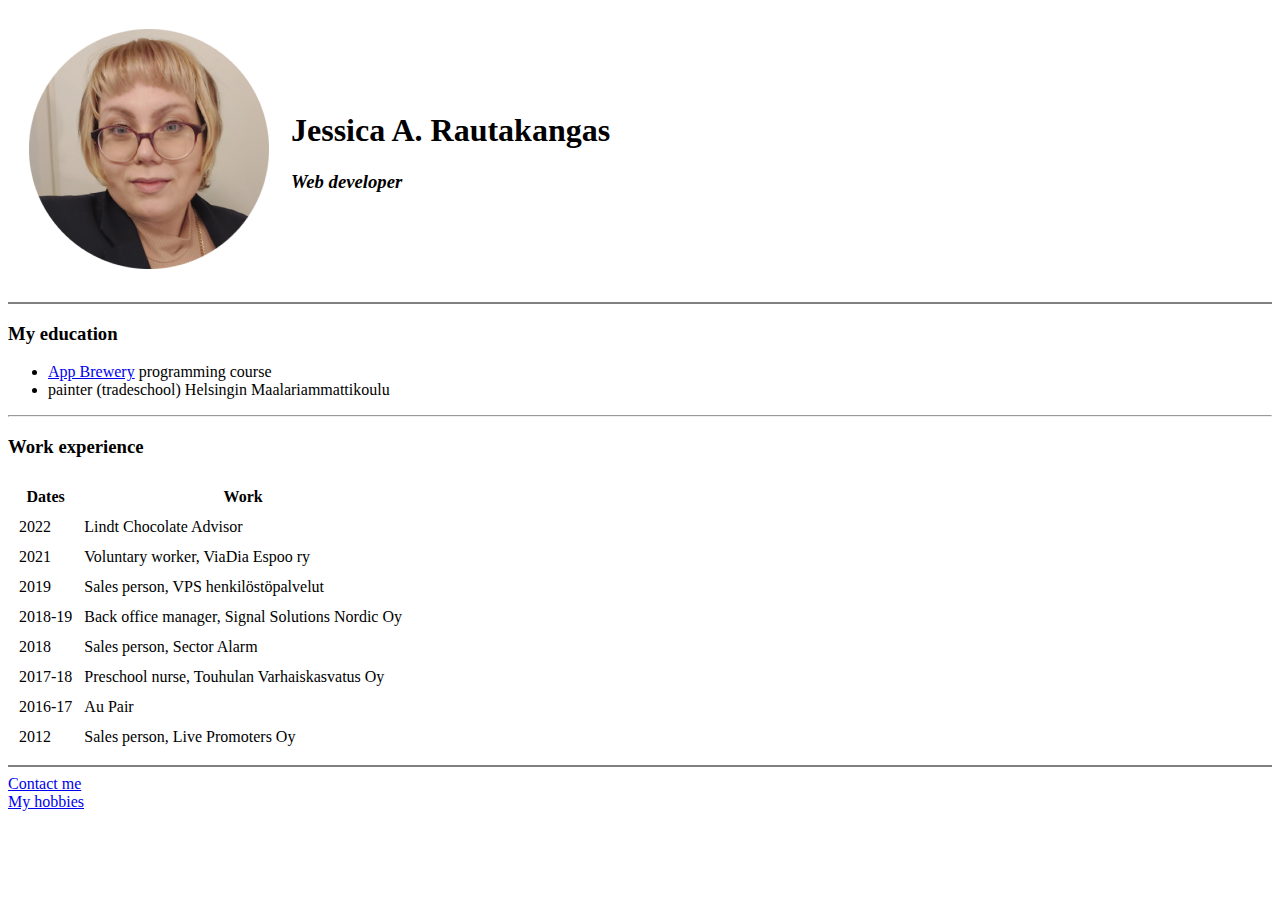
==== index.html @ 87933e8f "Update index.html" ====
<!DOCTYPE html>
<html>
<head>
    <meta charset="UTF-8">
    <title>Jessica's page</title>
</head>
<body>
    <table cellspacing="20">
        <tr>
            <td><img src="jessybiz-modified.png" alt="Jessica's profile picture"></td>
            <td>    <h1>Jessica A. Rautakangas</h1> <!--my profile-->
                <h3><em>Web developer <!-- and print on demand business owner</em></h3>-->
                <!-- <p>I am a web developer </p>
               <p> we collab with artist to sell their art printed on many different products </p></td>-->
        </tr>
    </table>

    <hr size="2" noshade="">
    <h3>My education</h3>
    <ul>
        <li><a href="https://appbrewery.com/">App Brewery</a> programming course</li>
        <li>painter (tradeschool) Helsingin Maalariammattikoulu</li>
    </ul>
    <hr>
    <h3>Work experience</h3>
    <table cellspacing="10">
        <thead>
            <tr>
                <th>Dates</th>
                <th>Work</th>
            </tr>
        </thead>
        <tbody>
            <tr>
                <td>2022</td>
                <td>Lindt Chocolate Advisor</td>
            </tr>
            <tr>
                <td>2021</td>
                <td>Voluntary worker, ViaDia Espoo ry</td>
            </tr>
            <tr>
                <td>2019</td>
                <td>Sales person, VPS henkilöstöpalvelut</td>
            </tr>
            <tr>
                <td>2018-19</td>
                <td>Back office manager, Signal Solutions Nordic Oy</td>
            </tr>
            <tr>
                <td>2018</td>
                <td>Sales person, Sector Alarm</td>
            </tr>
            <tr>
                <td>2017-18</td>
                <td>Preschool nurse, Touhulan Varhaiskasvatus Oy</td>
            </tr>
                        <tr>
                <td>2016-17</td>
                <td>Au Pair</td>
            </tr>
            <tr>
                <td>2012</td>
                <td>Sales person, Live Promoters Oy</td>
            </tr>
        </tbody>
    </table>
    
    <hr size="2" noshade="">
    <a href="contact-me.html">Contact me</a>
    <br>
    <a href="my-hobbies.html">My hobbies</a>

</body>
</html>
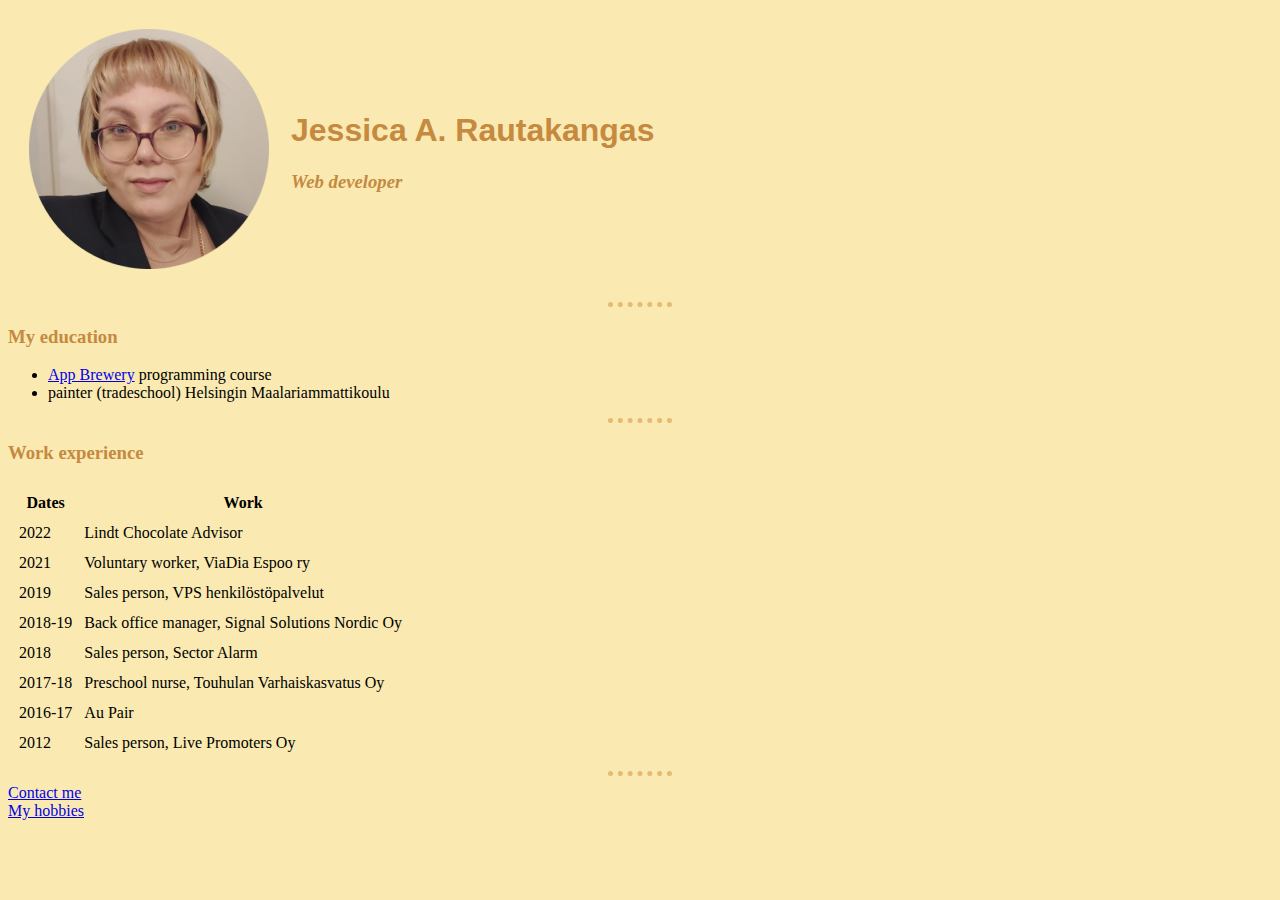
==== commit d0cc4d35: "Add files via upload" ====
--- a/index.html
+++ b/index.html
@@ -3,6 +3,7 @@
 <head>
     <meta charset="UTF-8">
     <title>Jessica's page</title>
+    <link rel="stylesheet" href="css/styles.css">
 </head>
 <body>
     <table cellspacing="20">
@@ -10,8 +11,8 @@
             <td><img src="jessybiz-modified.png" alt="Jessica's profile picture"></td>
             <td>    <h1>Jessica A. Rautakangas</h1> <!--my profile-->
                 <h3><em>Web developer <!-- and print on demand business owner</em></h3>-->
-                <!-- <p>I am a web developer </p>
-               <p> we collab with artist to sell their art printed on many different products </p></td>-->
+                <!--<p>I am a web developer </p>
+                <p> we collab with artist to sell their art printed on many different products </p></td>-->
         </tr>
     </table>
 
@@ -72,4 +73,4 @@
     <a href="my-hobbies.html">My hobbies</a>
 
 </body>
-</html>
+</html>--- a/css/styles.css
+++ b/css/styles.css
@@ -0,0 +1,14 @@
+body{
+    background-color: #FAEAB1;}
+
+hr
+{
+border-top: 5px dotted  #E5BA73;
+border-style: dotted none none;
+width: 5%;
+background-color: #FAEAB1;
+}
+h1 
+    {color: #C58940;
+    font-family: Arial;}
+h3 {color: #C58940;}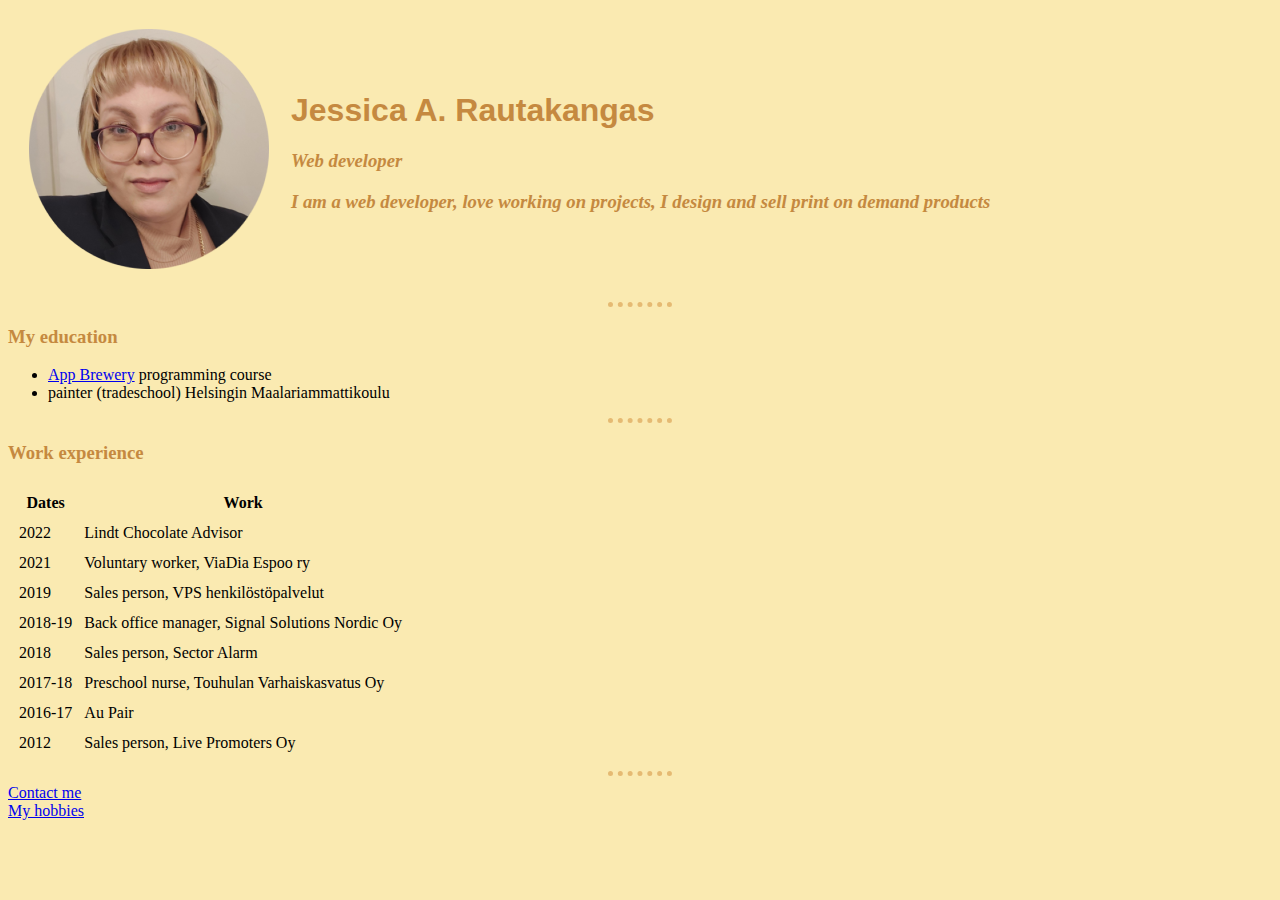
==== commit 288f05ae: "Update index.html" ====
--- a/index.html
+++ b/index.html
@@ -11,8 +11,8 @@
             <td><img src="jessybiz-modified.png" alt="Jessica's profile picture"></td>
             <td>    <h1>Jessica A. Rautakangas</h1> <!--my profile-->
                 <h3><em>Web developer <!-- and print on demand business owner</em></h3>-->
-                <!--<p>I am a web developer </p>
-                <p> we collab with artist to sell their art printed on many different products </p></td>-->
+                <p>I am a web developer, love working on projects, I design and sell print on demand products </p>
+                <!--<p> we collab with artist to sell their art printed on many different products </p></td>-->
         </tr>
     </table>
 
@@ -73,4 +73,4 @@
     <a href="my-hobbies.html">My hobbies</a>
 
 </body>
-</html>+</html>
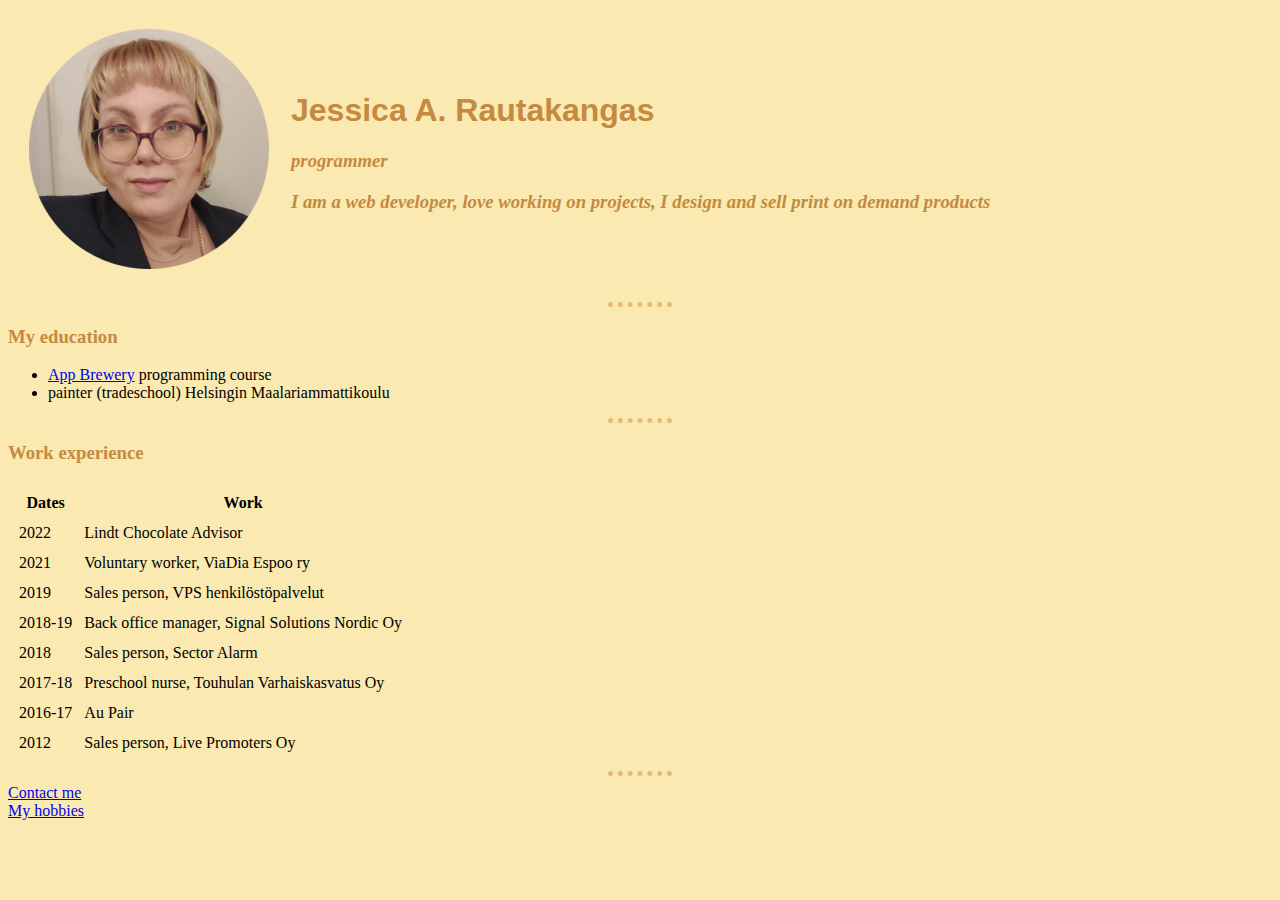
==== commit 4ef75caf: "Update index.html" ====
--- a/index.html
+++ b/index.html
@@ -10,7 +10,7 @@
         <tr>
             <td><img src="jessybiz-modified.png" alt="Jessica's profile picture"></td>
             <td>    <h1>Jessica A. Rautakangas</h1> <!--my profile-->
-                <h3><em>Web developer <!-- and print on demand business owner</em></h3>-->
+                <h3><em>programmer <!-- and print on demand business owner</em></h3>-->
                 <p>I am a web developer, love working on projects, I design and sell print on demand products </p>
                 <!--<p> we collab with artist to sell their art printed on many different products </p></td>-->
         </tr>
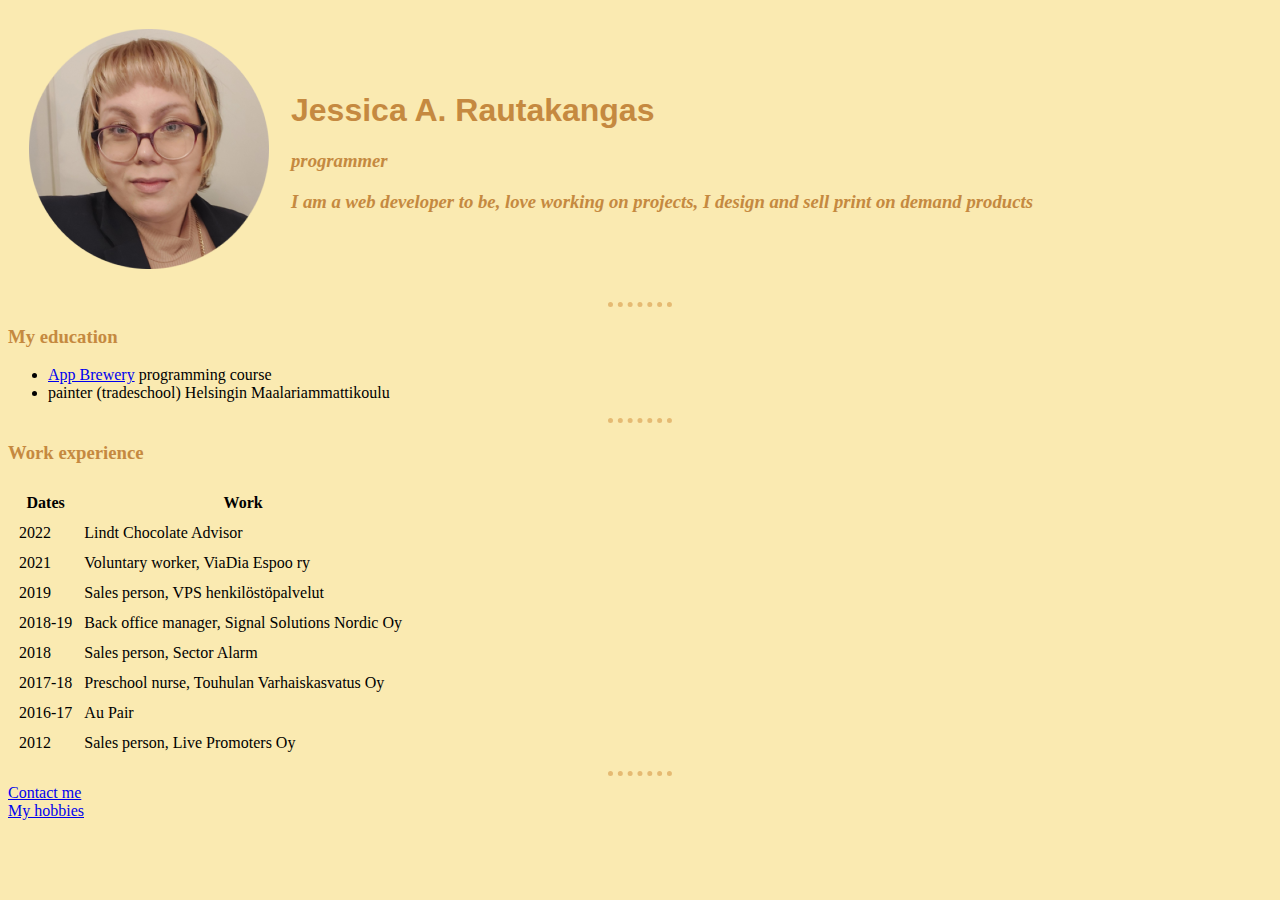
==== commit ad557ea6: "Update index.html" ====
--- a/index.html
+++ b/index.html
@@ -11,7 +11,7 @@
             <td><img src="jessybiz-modified.png" alt="Jessica's profile picture"></td>
             <td>    <h1>Jessica A. Rautakangas</h1> <!--my profile-->
                 <h3><em>programmer <!-- and print on demand business owner</em></h3>-->
-                <p>I am a web developer, love working on projects, I design and sell print on demand products </p>
+                <p>I am a web developer to be, love working on projects, I design and sell print on demand products </p>
                 <!--<p> we collab with artist to sell their art printed on many different products </p></td>-->
         </tr>
     </table>
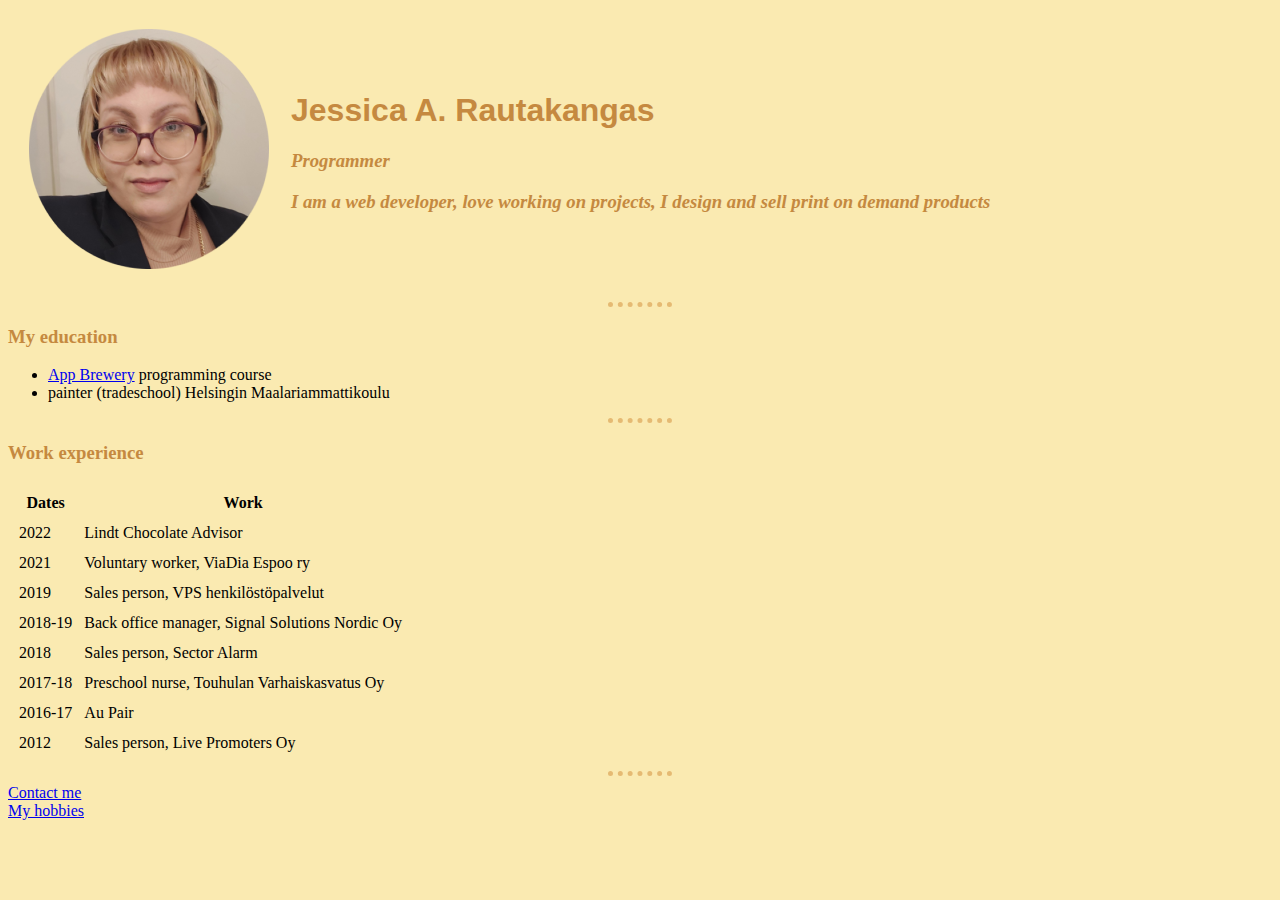
==== commit 66646acf: "Update index.html" ====
--- a/index.html
+++ b/index.html
@@ -10,8 +10,8 @@
         <tr>
             <td><img src="jessybiz-modified.png" alt="Jessica's profile picture"></td>
             <td>    <h1>Jessica A. Rautakangas</h1> <!--my profile-->
-                <h3><em>programmer <!-- and print on demand business owner</em></h3>-->
-                <p>I am a web developer to be, love working on projects, I design and sell print on demand products </p>
+                <h3><em>Programmer <!-- and print on demand business owner</em></h3>-->
+                <p>I am a web developer, love working on projects, I design and sell print on demand products </p>
                 <!--<p> we collab with artist to sell their art printed on many different products </p></td>-->
         </tr>
     </table>
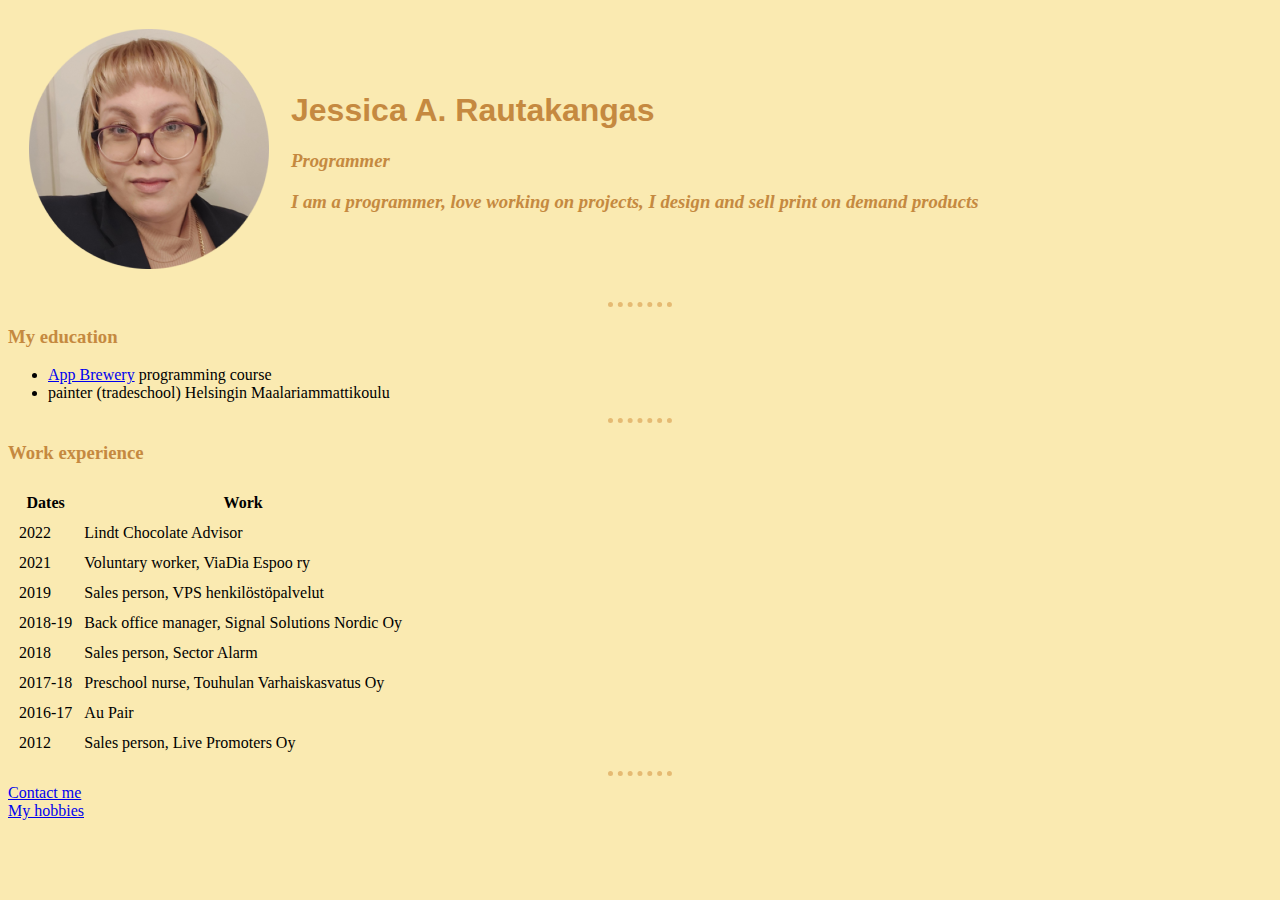
==== commit 96831de0: "Update index.html" ====
--- a/index.html
+++ b/index.html
@@ -11,7 +11,7 @@
             <td><img src="jessybiz-modified.png" alt="Jessica's profile picture"></td>
             <td>    <h1>Jessica A. Rautakangas</h1> <!--my profile-->
                 <h3><em>Programmer <!-- and print on demand business owner</em></h3>-->
-                <p>I am a web developer, love working on projects, I design and sell print on demand products </p>
+                <p>I am a programmer, love working on projects, I design and sell print on demand products </p>
                 <!--<p> we collab with artist to sell their art printed on many different products </p></td>-->
         </tr>
     </table>
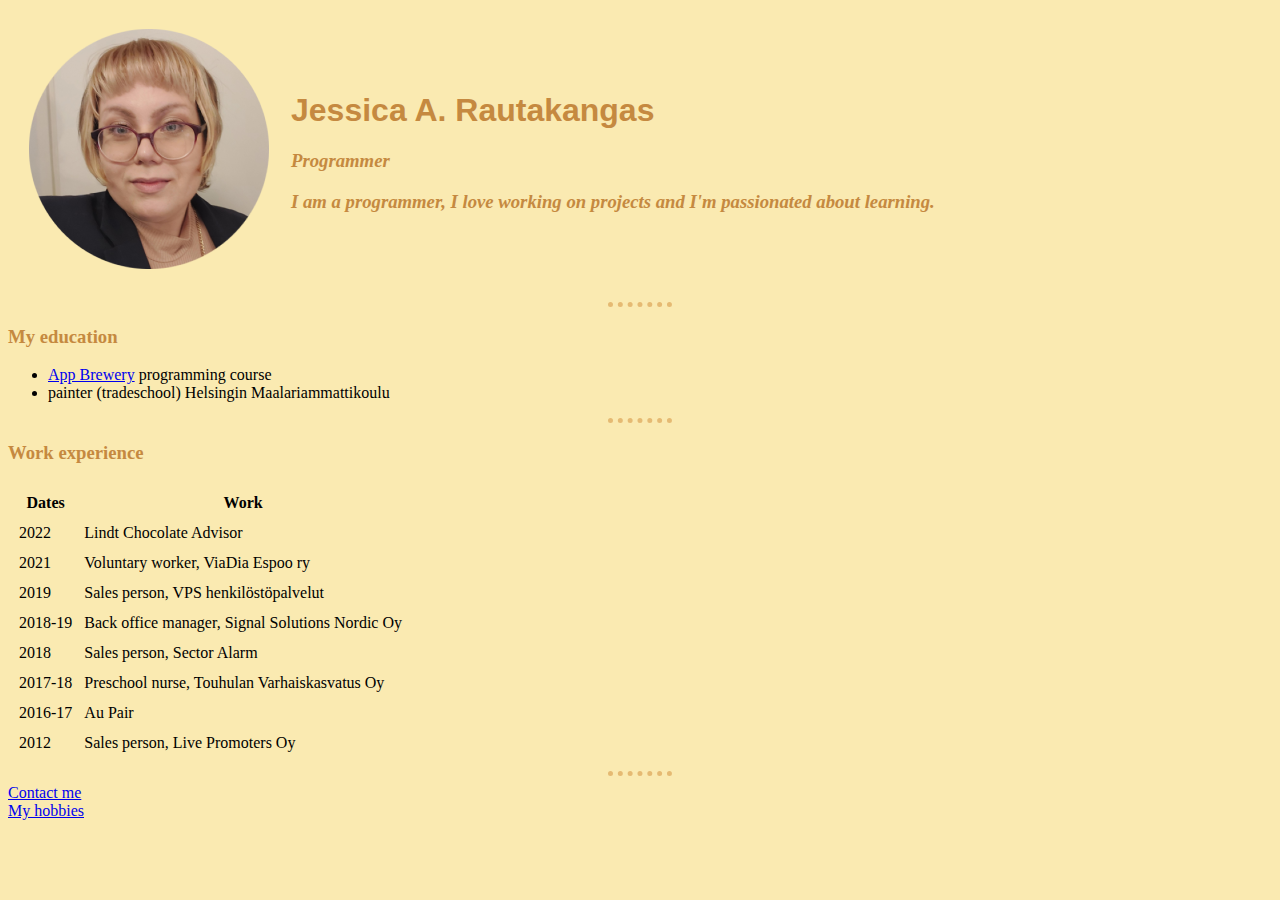
==== commit 222c576c: "Update index.html" ====
--- a/index.html
+++ b/index.html
@@ -11,7 +11,7 @@
             <td><img src="jessybiz-modified.png" alt="Jessica's profile picture"></td>
             <td>    <h1>Jessica A. Rautakangas</h1> <!--my profile-->
                 <h3><em>Programmer <!-- and print on demand business owner</em></h3>-->
-                <p>I am a programmer, love working on projects, I design and sell print on demand products </p>
+                <p>I am a programmer, I love working on projects and I'm passionated about learning.</p>
                 <!--<p> we collab with artist to sell their art printed on many different products </p></td>-->
         </tr>
     </table>
